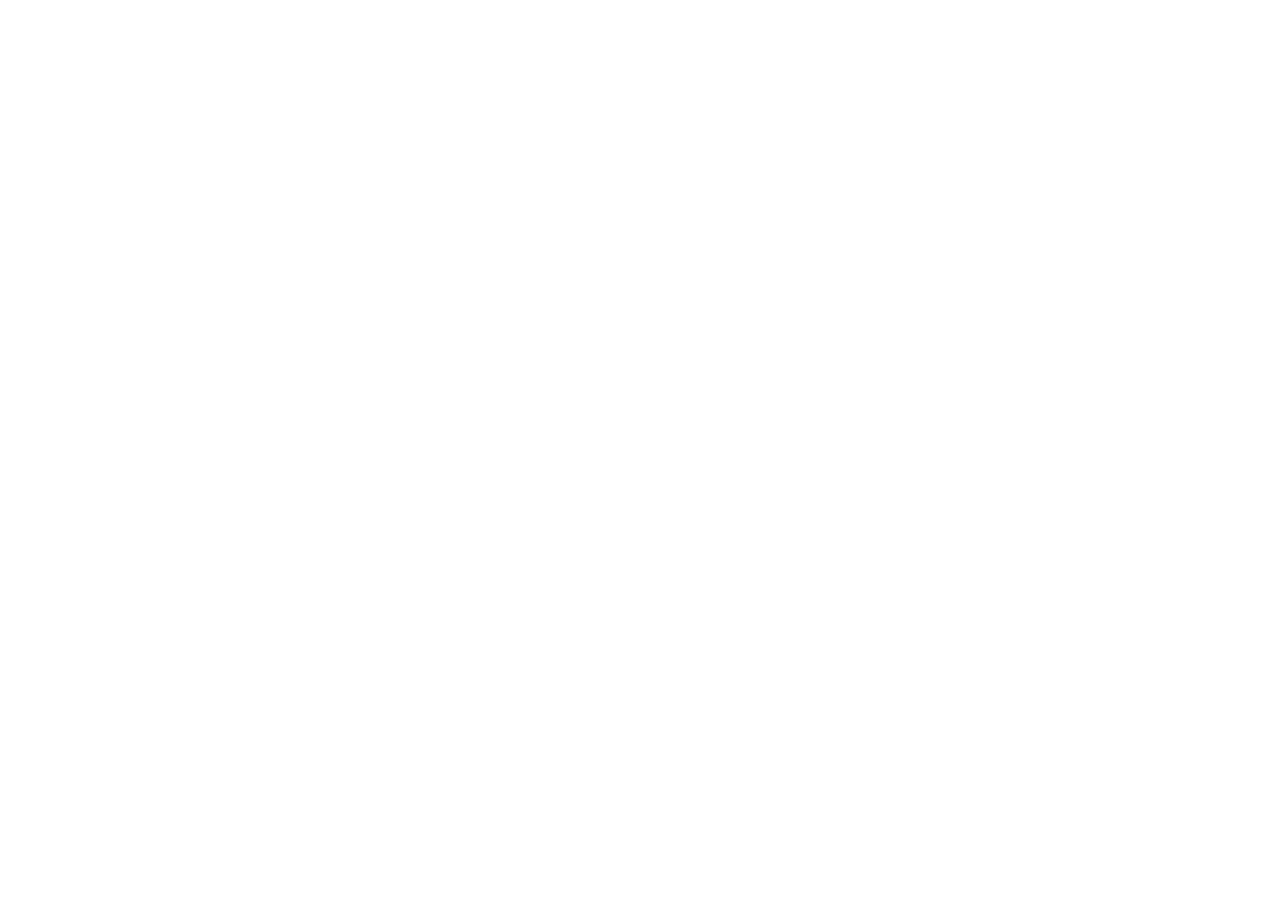
==== musica/index.html @ fd20fb4f "iniciando proyectos" ====
<!DOCTYPE html>
<html>
  <head>
    <meta charset='utf-8'>
    <meta name='viewport' content='width=device-width initial-scale=1'>
    <meta name='mobile-web-app-capable' content='yes'>
    <link rel='stylesheet' href='css/bootstrap.min.css'>
    <link rel='stylesheet' href='css/style.css'>
    <script src='js/jquery-3.3.1.min.js'></script>
    <script src='js/bootstrap.min.js'></script>
    <title>Musica</title>
  </head>
  <body class='turismo-body'>
    
  </body>
</html>
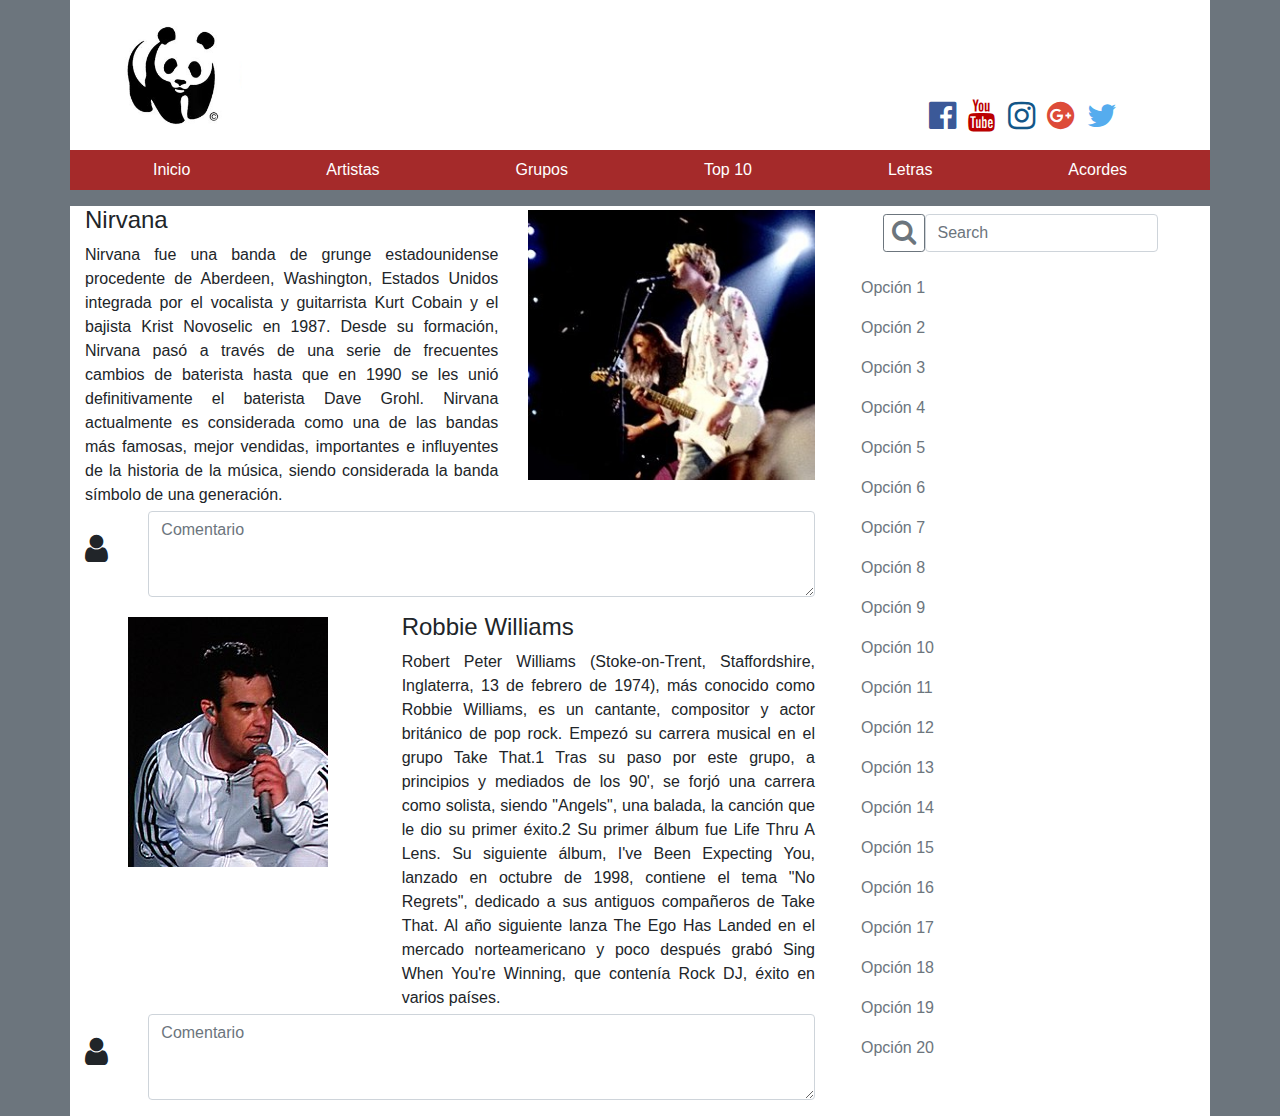
==== commit e1f79bc3: "musica" ====
--- a/musica/index.html
+++ b/musica/index.html
@@ -5,12 +5,178 @@
     <meta name='viewport' content='width=device-width initial-scale=1'>
     <meta name='mobile-web-app-capable' content='yes'>
     <link rel='stylesheet' href='css/bootstrap.min.css'>
+    <link rel="stylesheet" href="https://cdnjs.cloudflare.com/ajax/libs/font-awesome/4.7.0/css/font-awesome.min.css">
+    
     <link rel='stylesheet' href='css/style.css'>
     <script src='js/jquery-3.3.1.min.js'></script>
+    <script src='js/popper.min.js'></script>
     <script src='js/bootstrap.min.js'></script>
     <title>Musica</title>
   </head>
-  <body class='turismo-body'>
-    
+  <body>
+    <div class="container-fluid bg-secondary">
+      <div class="container c-header">
+        <header>
+          <div class="row justify-content-between c-header pl-3">
+            <div class="col-sm-12 col-md-2 align-self-center d-flex justify-content-center">
+              <img src="img/logo.png" alt="logo" class="img-logo">
+            </div>
+            <div class="col-sm-12 col-md-4 align-self-end d-flex justify-content-center">
+              <ul class="list-inline">
+                <li class="list-inline-item"><a href="#"><i class="fa fa-facebook-official"></i></a></li>
+                <li class="list-inline-item"><a href="#"><i class="fa fa-youtube"></i></a></li>
+                <li class="list-inline-item"><a href="#"><i class="fa fa-instagram"></i></a></li>
+                <li class="list-inline-item"><a href="#"><i class="fa fa-google-plus-official"></i></a></li>
+                <li class="list-inline-item"><a href="#"><i class="fa fa-twitter"></i></a></li>
+              </ul>
+            </div>
+          </div>
+        </header>
+      </div>
+      <div class="container c-nav">
+        <nav>
+          <ul class="nav nav-pills nav-fill flex-column flex-md-row">
+            <li class="nav-item">
+              <a class="nav-link text-white nav-sombra" href="#">Inicio</a>
+            </li>
+            <li class="nav-item">
+              <a class="nav-link text-white nav-sombra" href="#">Artistas</a>
+            </li>
+            <li class="nav-item">
+              <a class="nav-link text-white nav-sombra" href="#">Grupos</a>
+            </li>
+            <li class="nav-item">
+              <a class="nav-link text-white nav-sombra" href="#">Top 10</a>
+            </li>
+            <li class="nav-item">
+              <a class="nav-link text-white nav-sombra" href="#">Letras</a>
+            </li>
+            <li class="nav-item">
+              <a class="nav-link text-white nav-sombra" href="#">Acordes</a>
+            </li>
+          </ul>
+        </nav>
+      </div>
+      <div class="container c-section mt-3">
+        <div class="row">
+          <div class="col-md-12 col-lg-8 ">
+            <div class="row">
+              <div class="col-md-7 col-sm-12 text-justify">
+                <h4>Nirvana</h4>
+                Nirvana fue una banda de grunge estadounidense procedente de Aberdeen, Washington, Estados Unidos integrada por el
+                vocalista y guitarrista Kurt Cobain y el bajista Krist Novoselic en 1987. Desde su formación, Nirvana pasó a través de
+                una serie de frecuentes cambios de baterista hasta que en 1990 se les unió definitivamente el baterista Dave Grohl.
+                Nirvana actualmente es considerada como una de las bandas más famosas, mejor vendidas, importantes e influyentes de la
+                historia de la música, siendo considerada la banda símbolo de una generación.
+              </div>
+              <div class="col-md-5 col-sm-12 text-center mt-1">
+                <img src="img/nirvana.jpg" alt="Nirvana" class="img-fluid">
+              </div>
+            </div>
+            <div class="form-group row mt-1">
+              <div class="col-1 align-self-center">
+                <label for="textarea"><i class="fa fa-user  w-100" aria-hidden="true"></i></label>
+              </div>
+              <div class="col-11">
+                <textarea class="form-control" id="textarea" rows="3" placeholder="Comentario"></textarea>
+              </div>
+            </div>
+            <div class="row">
+              <div class="col-md-5 col-sm-12 text-center mt-1">
+                <img src="img/RobbieWilliams.jpg" alt="Nirvana" class="img-fluid">
+              </div>
+              <div class="col-md-7 col-sm-12 text-justify">
+                <h4>Robbie Williams</h4>
+                Robert Peter Williams (Stoke-on-Trent, Staffordshire, Inglaterra, 13 de febrero de 1974), más conocido como Robbie
+                Williams, es un cantante, compositor y actor británico de pop rock.
+                
+                Empezó su carrera musical en el grupo Take That.1​ Tras su paso por este grupo, a principios y mediados de los 90', se
+                forjó una carrera como solista, siendo "Angels", una balada, la canción que le dio su primer éxito.2​ Su primer álbum
+                fue Life Thru A Lens. Su siguiente álbum, I've Been Expecting You, lanzado en octubre de 1998, contiene el tema "No
+                Regrets", dedicado a sus antiguos compañeros de Take That. Al año siguiente lanza The Ego Has Landed en el mercado
+                norteamericano y poco después grabó Sing When You're Winning, que contenía Rock DJ, éxito en varios países.
+
+              </div>
+            </div>
+            <div class="form-group row mt-1">
+              <div class="col-1 align-self-center">
+                <label for="textarea"><i class="fa fa-user " aria-hidden="true"></i></label>
+              </div>
+              <div class="col-11">
+                <textarea class="form-control" id="textarea" rows="3" placeholder="Comentario"></textarea>
+              </div>
+            </div>
+          </div>
+          <div class="col-lg-4 d-none d-lg-block mt-2">
+            <form class="form-inline justify-content-center">
+              <button class="btn btn-sm btn-outline-secondary" type="submit"><i class="fa fa-search fa-btn" aria-hidden="true"></i></button>
+              <input class="form-control" type="search" placeholder="Search" aria-label="Search">
+            </form>
+            <ul class="nav flex-column mt-3">
+              <li class="nav-item">
+                <a class="nav-link text-secondary nav-sombra" href="#">Opción 1</a>
+              </li>
+              <li class="nav-item">
+                <a class="nav-link text-secondary nav-sombra" href="#">Opción 2</a>
+              </li>
+              <li class="nav-item">
+                <a class="nav-link text-secondary nav-sombra" href="#">Opción 3</a>
+              </li>
+              <li class="nav-item">
+                <a class="nav-link text-secondary nav-sombra" href="#">Opción 4</a>
+              </li>
+              <li class="nav-item">
+                <a class="nav-link text-secondary nav-sombra" href="#">Opción 5</a>
+              </li>
+              <li class="nav-item">
+                <a class="nav-link text-secondary nav-sombra" href="#">Opción 6</a>
+              </li>
+              <li class="nav-item">
+                <a class="nav-link text-secondary nav-sombra" href="#">Opción 7</a>
+              </li>
+              <li class="nav-item">
+                <a class="nav-link text-secondary nav-sombra" href="#">Opción 8</a>
+              </li>
+              <li class="nav-item">
+                <a class="nav-link text-secondary nav-sombra" href="#">Opción 9</a>
+              </li>
+              <li class="nav-item">
+                <a class="nav-link text-secondary nav-sombra" href="#">Opción 10</a>
+              </li>
+              <li class="nav-item">
+                <a class="nav-link text-secondary nav-sombra" href="#">Opción 11</a>
+              </li>
+              <li class="nav-item">
+                <a class="nav-link text-secondary nav-sombra" href="#">Opción 12</a>
+              </li>
+              <li class="nav-item">
+                <a class="nav-link text-secondary nav-sombra" href="#">Opción 13</a>
+              </li>
+              <li class="nav-item">
+                <a class="nav-link text-secondary nav-sombra" href="#">Opción 14</a>
+              </li>
+              <li class="nav-item">
+                <a class="nav-link text-secondary nav-sombra" href="#">Opción 15</a>
+              </li>
+              <li class="nav-item">
+                <a class="nav-link text-secondary nav-sombra" href="#">Opción 16</a>
+              </li>
+              <li class="nav-item">
+                <a class="nav-link text-secondary nav-sombra" href="#">Opción 17</a>
+              </li>
+              <li class="nav-item">
+                <a class="nav-link text-secondary nav-sombra" href="#">Opción 18</a>
+              </li>
+              <li class="nav-item">
+                <a class="nav-link text-secondary nav-sombra" href="#">Opción 19</a>
+              </li>
+              <li class="nav-item">
+                <a class="nav-link text-secondary nav-sombra" href="#">Opción 20</a>
+              </li>
+            </ul>
+          </div>
+        </div>
+      </div>        
+    </div>
   </body>
 </html>
--- a/musica/css/style.css
+++ b/musica/css/style.css
@@ -0,0 +1,41 @@
+.c-header{
+    background-color: white;
+    height: 150px;
+}
+.img-logo{
+    height: 100px;
+}
+.fa{
+    font-size: 32px;
+}
+.fa-facebook-official{
+    color:#3B5998;
+}
+.fa-youtube{
+    color:#bb0000;
+}
+.fa-instagram{
+    color:#125688;
+}
+.fa-google-plus-official{
+    color:#dd4b39;
+}
+.fa-twitter{
+    color:#55ACEE;
+}
+.fa:hover{
+    opacity: 0.7;
+}
+.nav-sombra:hover{
+    background-color: #bcc4cc;
+    color: black !important;
+}
+.c-nav{
+    background-color: brown;
+}
+.c-section{
+    background-color: white;
+}
+.fa-btn{
+    font-size: 26px;
+}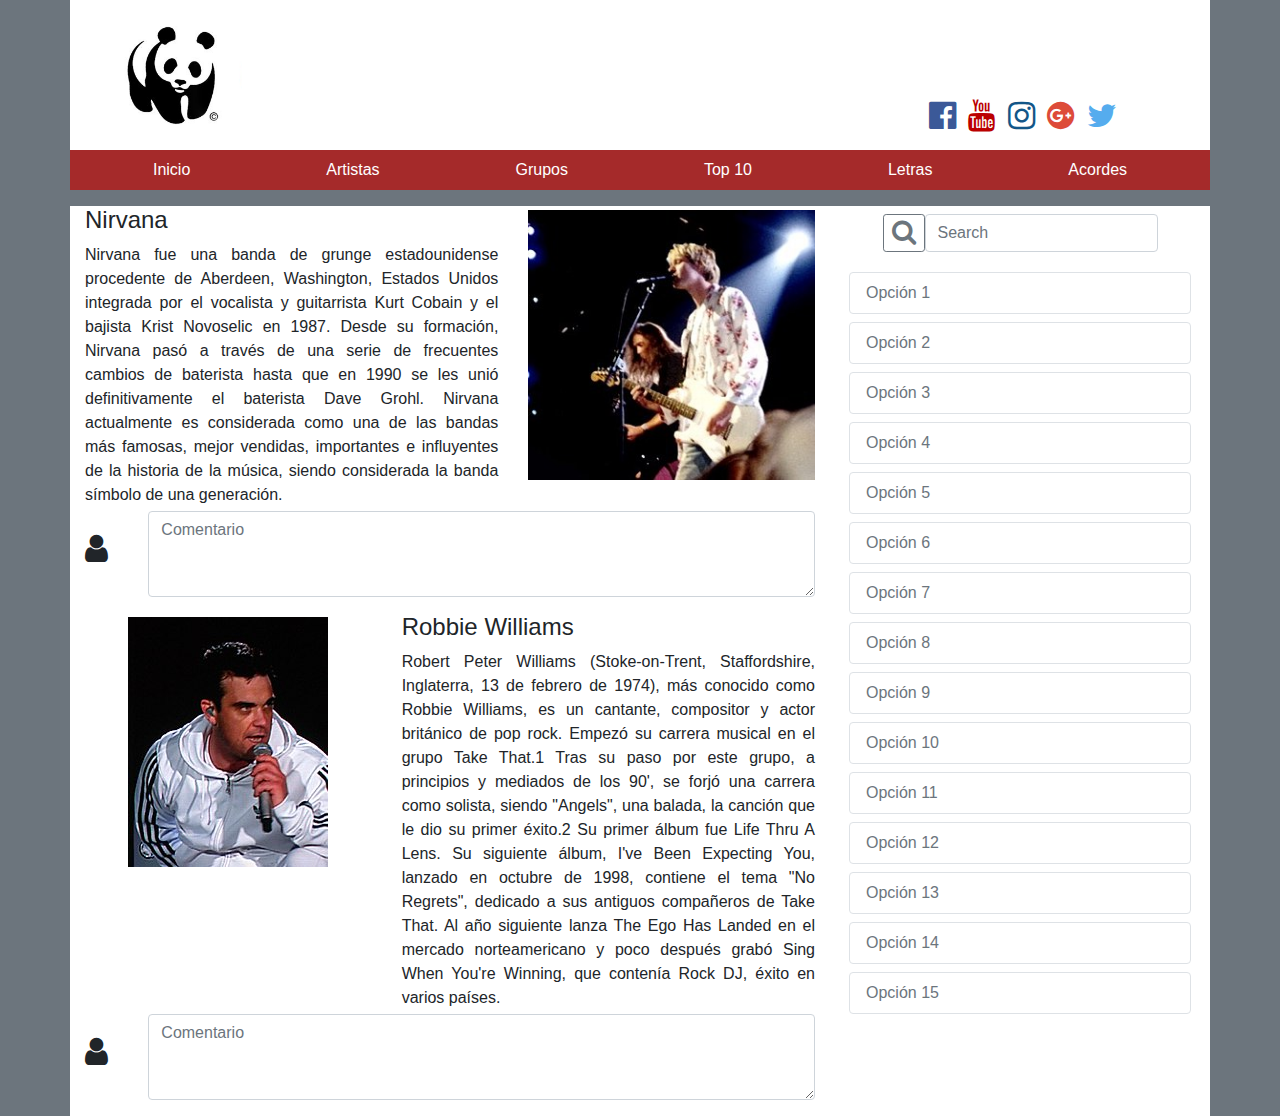
==== commit 161a9af6: "turismo" ====
--- a/musica/index.html
+++ b/musica/index.html
@@ -113,65 +113,50 @@
               <input class="form-control" type="search" placeholder="Search" aria-label="Search">
             </form>
             <ul class="nav flex-column mt-3">
-              <li class="nav-item">
+              <li class="nav-item rounded border m-1">
                 <a class="nav-link text-secondary nav-sombra" href="#">Opción 1</a>
               </li>
-              <li class="nav-item">
+              <li class="nav-item rounded border m-1">
                 <a class="nav-link text-secondary nav-sombra" href="#">Opción 2</a>
               </li>
-              <li class="nav-item">
+              <li class="nav-item rounded border m-1">
                 <a class="nav-link text-secondary nav-sombra" href="#">Opción 3</a>
               </li>
-              <li class="nav-item">
+              <li class="nav-item rounded border m-1">
                 <a class="nav-link text-secondary nav-sombra" href="#">Opción 4</a>
               </li>
-              <li class="nav-item">
+              <li class="nav-item rounded border m-1">
                 <a class="nav-link text-secondary nav-sombra" href="#">Opción 5</a>
               </li>
-              <li class="nav-item">
+              <li class="nav-item rounded border m-1">
                 <a class="nav-link text-secondary nav-sombra" href="#">Opción 6</a>
               </li>
-              <li class="nav-item">
+              <li class="nav-item rounded border m-1">
                 <a class="nav-link text-secondary nav-sombra" href="#">Opción 7</a>
               </li>
-              <li class="nav-item">
+              <li class="nav-item rounded border m-1">
                 <a class="nav-link text-secondary nav-sombra" href="#">Opción 8</a>
               </li>
-              <li class="nav-item">
+              <li class="nav-item rounded border m-1">
                 <a class="nav-link text-secondary nav-sombra" href="#">Opción 9</a>
               </li>
-              <li class="nav-item">
+              <li class="nav-item rounded border m-1">
                 <a class="nav-link text-secondary nav-sombra" href="#">Opción 10</a>
               </li>
-              <li class="nav-item">
+              <li class="nav-item rounded border m-1">
                 <a class="nav-link text-secondary nav-sombra" href="#">Opción 11</a>
               </li>
-              <li class="nav-item">
+              <li class="nav-item rounded border m-1">
                 <a class="nav-link text-secondary nav-sombra" href="#">Opción 12</a>
               </li>
-              <li class="nav-item">
+              <li class="nav-item rounded border m-1">
                 <a class="nav-link text-secondary nav-sombra" href="#">Opción 13</a>
               </li>
-              <li class="nav-item">
+              <li class="nav-item rounded border m-1">
                 <a class="nav-link text-secondary nav-sombra" href="#">Opción 14</a>
               </li>
-              <li class="nav-item">
+              <li class="nav-item rounded border m-1">
                 <a class="nav-link text-secondary nav-sombra" href="#">Opción 15</a>
-              </li>
-              <li class="nav-item">
-                <a class="nav-link text-secondary nav-sombra" href="#">Opción 16</a>
-              </li>
-              <li class="nav-item">
-                <a class="nav-link text-secondary nav-sombra" href="#">Opción 17</a>
-              </li>
-              <li class="nav-item">
-                <a class="nav-link text-secondary nav-sombra" href="#">Opción 18</a>
-              </li>
-              <li class="nav-item">
-                <a class="nav-link text-secondary nav-sombra" href="#">Opción 19</a>
-              </li>
-              <li class="nav-item">
-                <a class="nav-link text-secondary nav-sombra" href="#">Opción 20</a>
               </li>
             </ul>
           </div>
